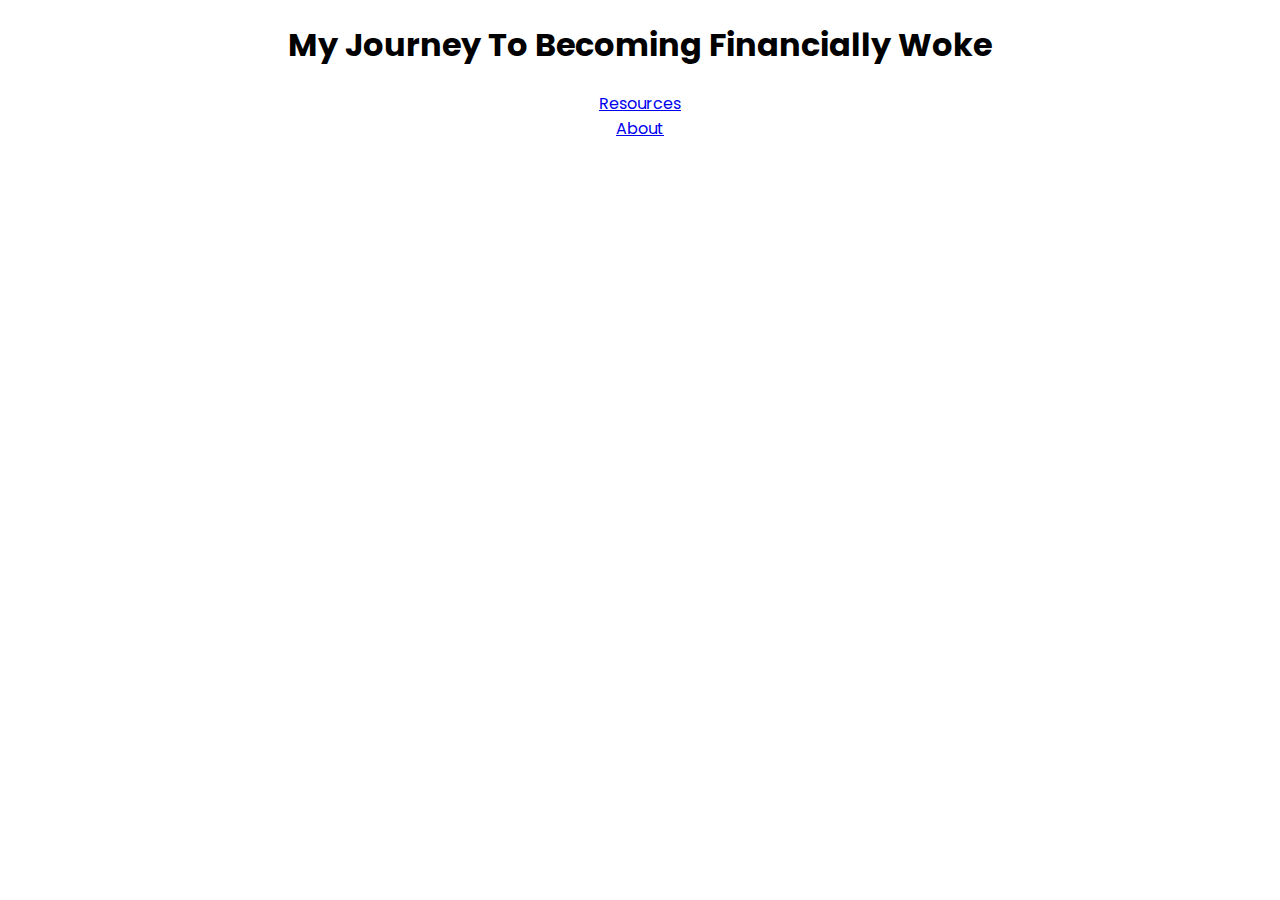
==== index.html @ 5c8eaf56 "[feat] add all required pages" ====
<!DOCTYPE html>
<html>

<head>
    <title> Become Financially Woke </title>
    <link rel="stylesheet" href="https://fonts.googleapis.com/css2?family=Poppins:wght@400&display=swap">
    <link rel="stylesheet" href="styles.css">

</head>

<body>
    <h1> My Journey To Becoming Financially Woke </h1>
    <a href="./resources.html"> Resources </a>
    <br>
    <a href="./about.html"> About </a>
</body>

</html>
---- styles.css ----
/* styles.css */
body {
    font-family: 'Poppins', sans-serif;
    text-align: center;
}
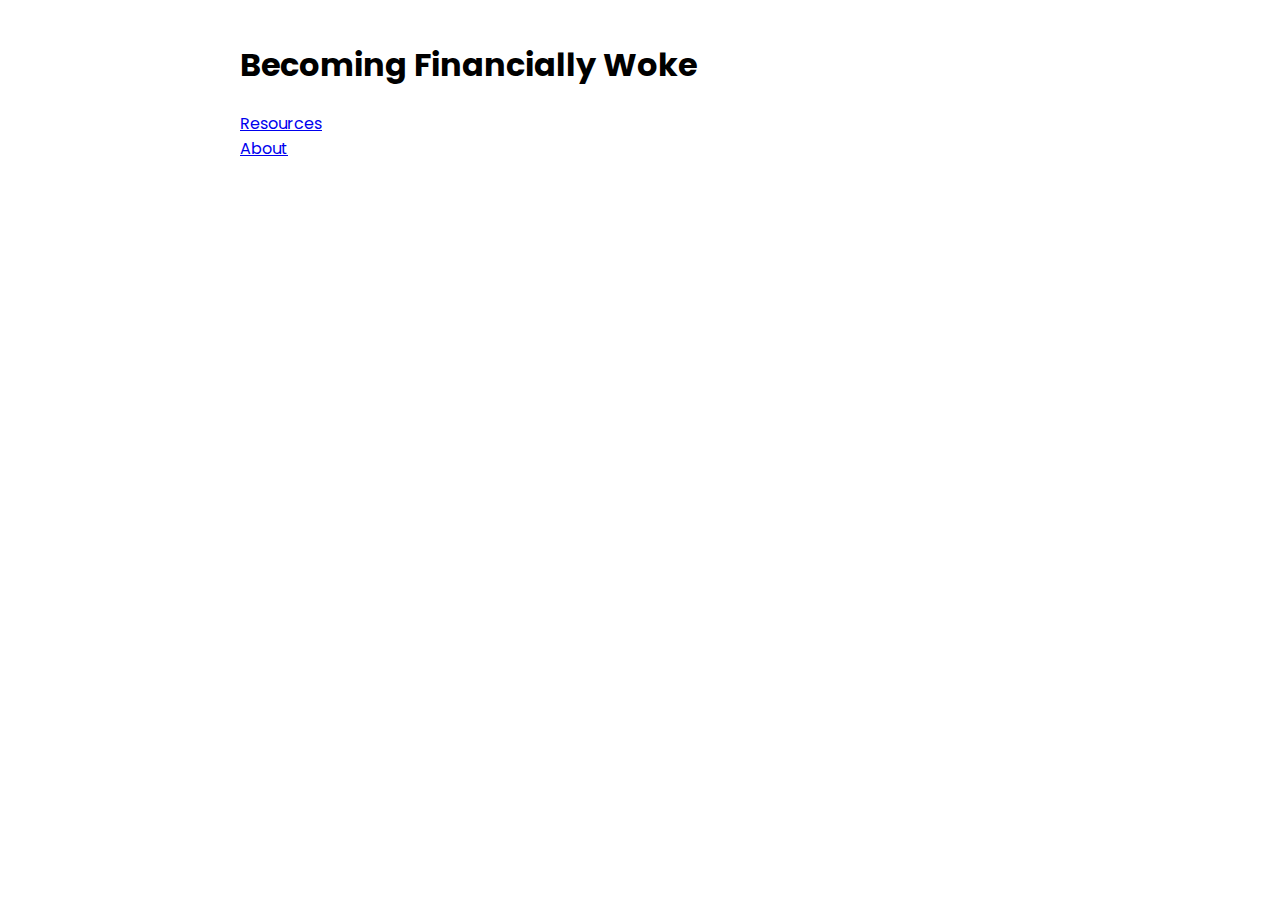
==== commit 3a3ef35f: "[feat] add max width" ====
--- a/index.html
+++ b/index.html
@@ -9,7 +9,9 @@
 </head>
 
 <body>
-    <h1> My Journey To Becoming Financially Woke </h1>
+    <h1>
+        Becoming Financially Woke
+    </h1>
     <a href="./resources.html"> Resources </a>
     <br>
     <a href="./about.html"> About </a>
--- a/styles.css
+++ b/styles.css
@@ -1,5 +1,10 @@
 /* styles.css */
 body {
     font-family: 'Poppins', sans-serif;
-    text-align: center;
+}
+
+body {
+    max-width: 800px;
+    margin: 0 auto;
+    padding: 20px;
 }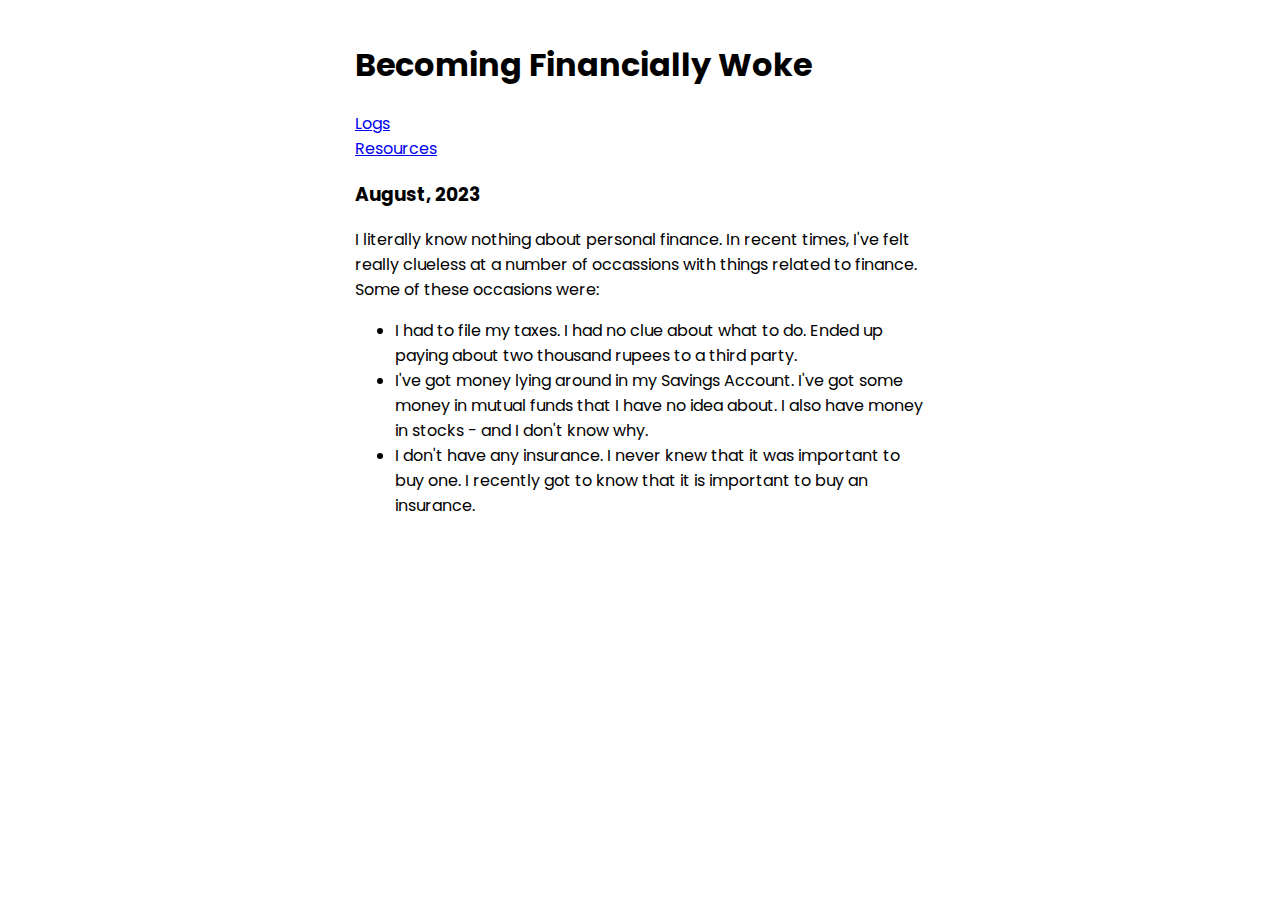
==== commit 0739898c: "[feat] add some content" ====
--- a/index.html
+++ b/index.html
@@ -12,9 +12,29 @@
     <h1>
         Becoming Financially Woke
     </h1>
+
+    <a href="./logs.html"> Logs </a>
+    <br>
     <a href="./resources.html"> Resources </a>
-    <br>
-    <a href="./about.html"> About </a>
+    <h3> August, 2023 </h3>
+    <p>
+        I literally know nothing about personal finance. In recent times, I've felt really clueless at a number of
+        occassions with things related to finance.
+        Some of these occasions were:
+    <ul>
+        <li> I had to file my taxes. I had no clue about what to do. Ended up paying
+            about two thousand rupees to a third party.
+        </li>
+        <li>
+            I've got money lying around in my Savings Account. I've got some money in mutual funds that I have no idea
+            about. I also have money in stocks - and I don't know why.
+        </li>
+        <li>
+            I don't have any insurance. I never knew that it was important to buy one. I recently got to know that it is
+            important to buy an insurance.
+        </li>
+    </ul>
+    </p>
 </body>
 
 </html>--- a/styles.css
+++ b/styles.css
@@ -4,7 +4,7 @@
 }
 
 body {
-    max-width: 800px;
+    max-width: 570px;
     margin: 0 auto;
     padding: 20px;
 }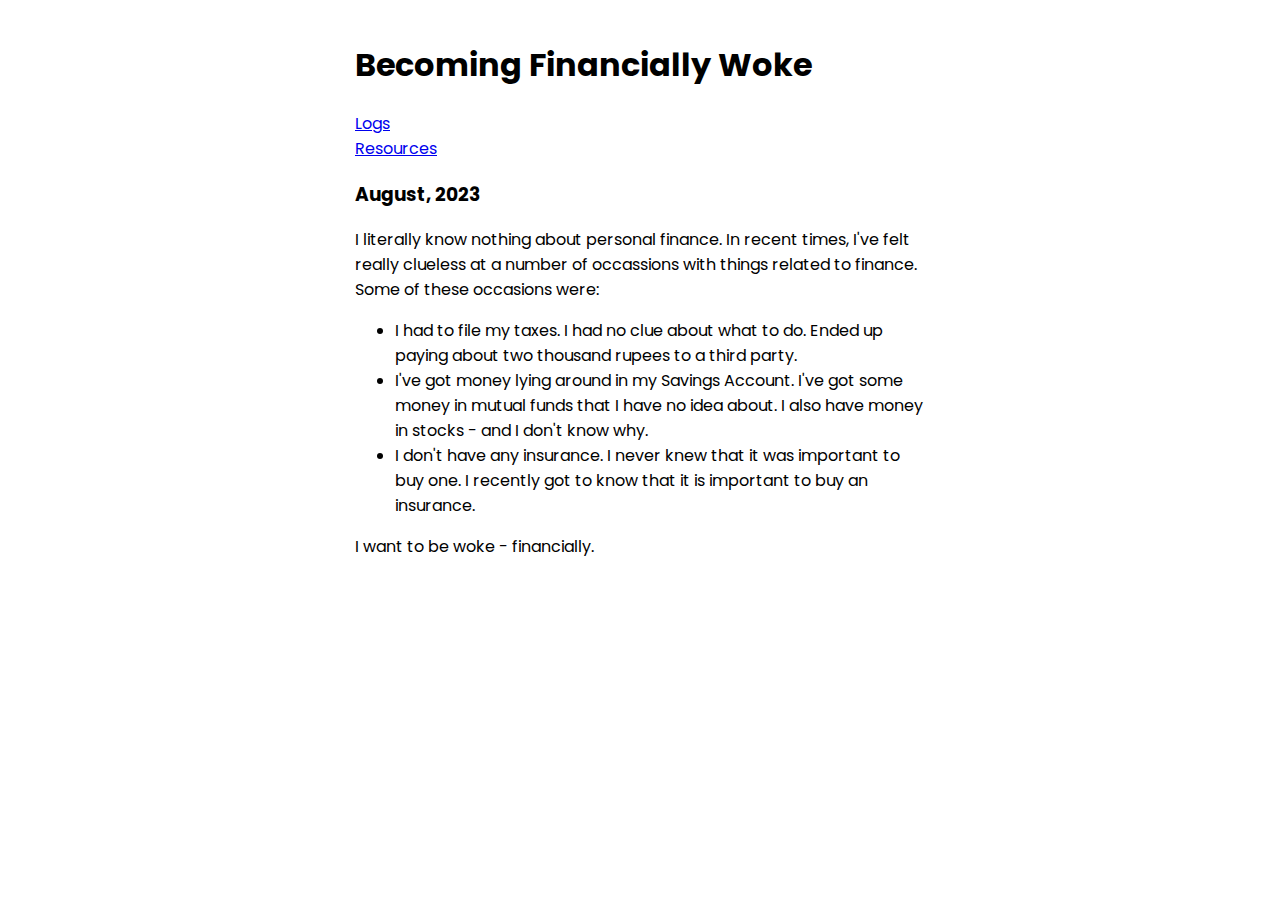
==== commit 81c69999: "[feat] update log 25th aug" ====
--- a/index.html
+++ b/index.html
@@ -34,6 +34,10 @@
             important to buy an insurance.
         </li>
     </ul>
+
+    I want to be woke - financially. 
+    
+
     </p>
 </body>
 
